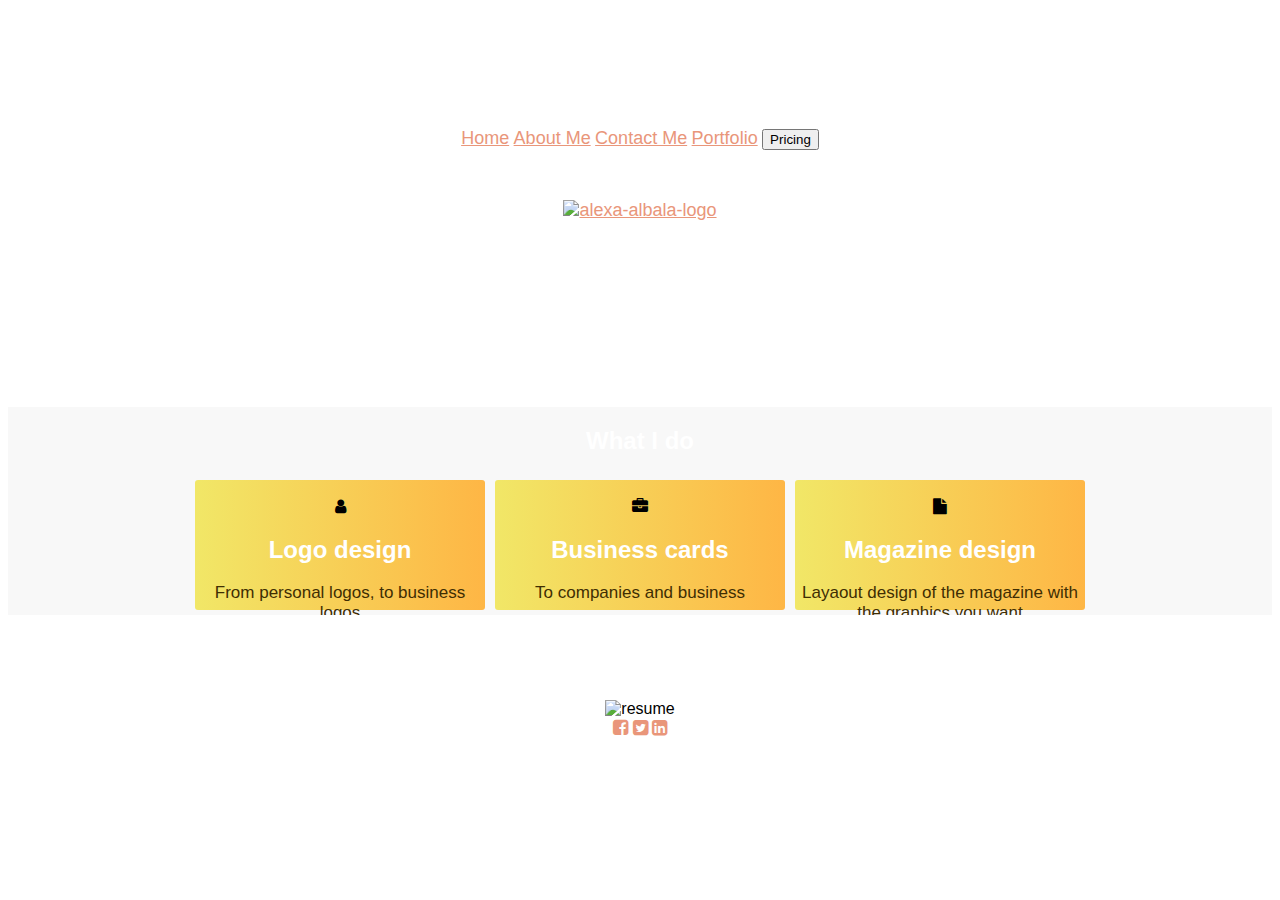
==== index.html @ 4d413b34 "Update index.html" ====
<!doctype html>
<html>
  <head>
    <title>Alexa Albala | About Me</title>
    <link rel="stylesheet" href="https://maxcdn.bootstrapcdn.com/font-awesome/4.4.0/css/font-awesome.min.css">
    <link href='https://fonts.googleapis.com/css?family=Oxygen' rel='stylesheet' type='text/css'>
    <link href='https://fonts.googleapis.com/css?family=Abel' rel='stylesheet' type='text/css'>
    <link href='main.css' rel='stylesheet' type='text/css'>
    <script type="text/javascript">
      function myPopup() {
      window.open( "pricing.html", "myWindow", 
      "status = 1, height = 800, width = 1200, resizable = 0" )
      }
    </script>

<script src="http://code.jquery.com/jquery-1.11.3.min.js"></script>
<script src="https://cdnjs.cloudflare.com/ajax/libs/magnific-popup.js/1.0.0/jquery.magnific-popup.min.js">
</script>
<link href="https://cdnjs.cloudflare.com/ajax/libs/magnific-popup.js/1.0.0/magnific-popup.min.css" rel="stylesheet">
  </head>
  <body>
    <header>
    
      <nav>
        <a href="index.html">Home</a>
        <a href="about-me.html">About Me</a>
        <a href="contact-me.html">Contact Me</a>
        <a href="portfolio.html">Portfolio</a>
        <input type="button" onClick="myPopup()" value="Pricing">
      </nav>
        <a class="test-popup-link" href="http://i.imgur.com/hkXN4TO.png">
    <img src="http://i.imgur.com/9NKfkqp.png" alt="alexa-albala-logo" width="200"></a>
    <h2>Advertising Student</h2>
   
    </header>
    <br>
    <section id="what-i-do">
    <div class="container">
    <h2>What I do</h2>
    
    <article>
      <br>
      <i class="fa fa-user"></i><h2>Logo design</h2><p>From personal logos, to business logos</p></article>
    <article>
      
      <br>
      <i class="fa fa-briefcase"></i><h2>Business cards</h2><p>To companies and business</p></article>
    <article>
      
      <br>
      <i class ="fa fa-file"></i><h2>Magazine design</h2><p>Layaout design of the magazine with the graphics you want</p></article>
      </div>
      </section>
      
      <br>
      <section id="my-resume">
        <h2>My Resume</h2>
        <img src="http://i.imgur.com/InCc5Bx.png" alt="resume" width="720"> 
      </section>
      
    <footer>
     <a href="https://www.facebook.com/ale.albala1?fref=ts"><i class="fa fa-facebook-square"></i></a>
     <a href="https://twitter.com/Albalaale"><i class="fa fa-twitter-square"></i></a>
     <a href="https://www.linkedin.com/pub/alexa-albala/b5/873/a47"><i class="fa fa-linkedin-square"></i></a>
    </footer>
    
    <script>$('.test-popup-link').magnificPopup({
  type: 'image'
  // other options
});</script>
  </body>
</html>
---- main.css ----
body {
  text-align: center;
  font-family: 'Francois One', sans-serif;
  background-image: url(http://i.imgur.com/RiPRZuB.jpg);
  background-size: cover;
}

a {
  color: darksalmon;
  font-size: 18px;
}

a:visited {
  color: #4FBAFD;
}

header h1 {
  color: white;
}

h2 {
  color: white;
}

h1 {
  font-family: 'Signika', sans-serif;
  font-size: 20px;
  margin: 2px;
}

p { 
  font-family: 'Quicksand', sans-serif;
  font-size: 17px;
  color: #3F2E03;
  margin: 0 0 8px 0; 
}

header {
  padding: 100px;
}

#what-i-do {
  background-color: #F8F8F8;
  overflow: hidden;
}

#how-i-work {
background: url(http://41.media.tumblr.com/97e3b4644aa1dda650c3728eea386520/tumblr_nwenywscXB1slhhf0o1_1280.jpg);
padding: 50px;
}

#who-am-i p {
  	color: #F8F8FF;
}

article {
  height: 130px;
  width: 290px;
  float: left;
  background-color: #FFCC66;
  background: rgba(241,231,103,1);
background: -moz-linear-gradient(left, rgba(241,231,103,1) 0%, rgba(254,182,69,1) 100%);
background: -webkit-gradient(left top, right top, color-stop(0%, rgba(241,231,103,1)), color-stop(100%, rgba(254,182,69,1)));
background: -webkit-linear-gradient(left, rgba(241,231,103,1) 0%, rgba(254,182,69,1) 100%);
background: -o-linear-gradient(left, rgba(241,231,103,1) 0%, rgba(254,182,69,1) 100%);
background: -ms-linear-gradient(left, rgba(241,231,103,1) 0%, rgba(254,182,69,1) 100%);
background: linear-gradient(to right, rgba(241,231,103,1) 0%, rgba(254,182,69,1) 100%);
filter: progid:DXImageTransform.Microsoft.gradient( startColorstr='#f1e767', endColorstr='#feb645', GradientType=1 );
  margin: 5px;
  border-radius: 3px;
} 

.container {
  width: 900px;
  margin: 0 auto;
}

ul {
  list-style-type: none;
}

nav {
  background-color: white;
  margin-bottom: 20px;
  padding-top: 20px;
  padding-bottom: 30px;
}

.round-button{
  border-radius: 8px;
  border: 2px solid black;
  color: black;
  background-color: white;
  padding: 30px;
}

.one-third {
  width: 300px;
  float: left;
  text-align: justify;
  
}

.two-thirds {
  width: 580px;
  float: left;
  text-align: justify;
  margin-right: 20px ;
}

#pricing-box {
  background-color: white;
  margin: 0 auto;
}

#pricing-table {
  margin: 0 auto;
  text-align: center;
  padding-top: 40px;
  padding-bottom: 50px;
  padding-left: 20px;
  padding-right: 20px;
}

#button-box {
  text-align: center;
  height: 80px;
}

#pricing-table ul {
  list-style-type: square;
  text-align: center;
}

.pricing-button {
    background-color: lightblue;
    padding: 20px;
    border-radius: 5px;
}

tr:nth-child(4) {
    font-size: 48px;
    text-align: center;
}

tr:nth-child(5) a {
    color: white;
    text-decoration: none;
}

tr:nth-child(1) {
    background-color: #FAEBD7;
    height: 60px;
    font-size: 20px;
}

tr:nth-child(2) {
    background-color: #cccccc;
    height: 100px;
}
tr:nth-child(3) {
    background-color: #ececec;
    height: 100px;
}

#pricing-box h1 {
  padding-top: 30px;
  font-size: 30px;
}

#my-resume iframe {
  width: 800px;
  height: 800px;
}
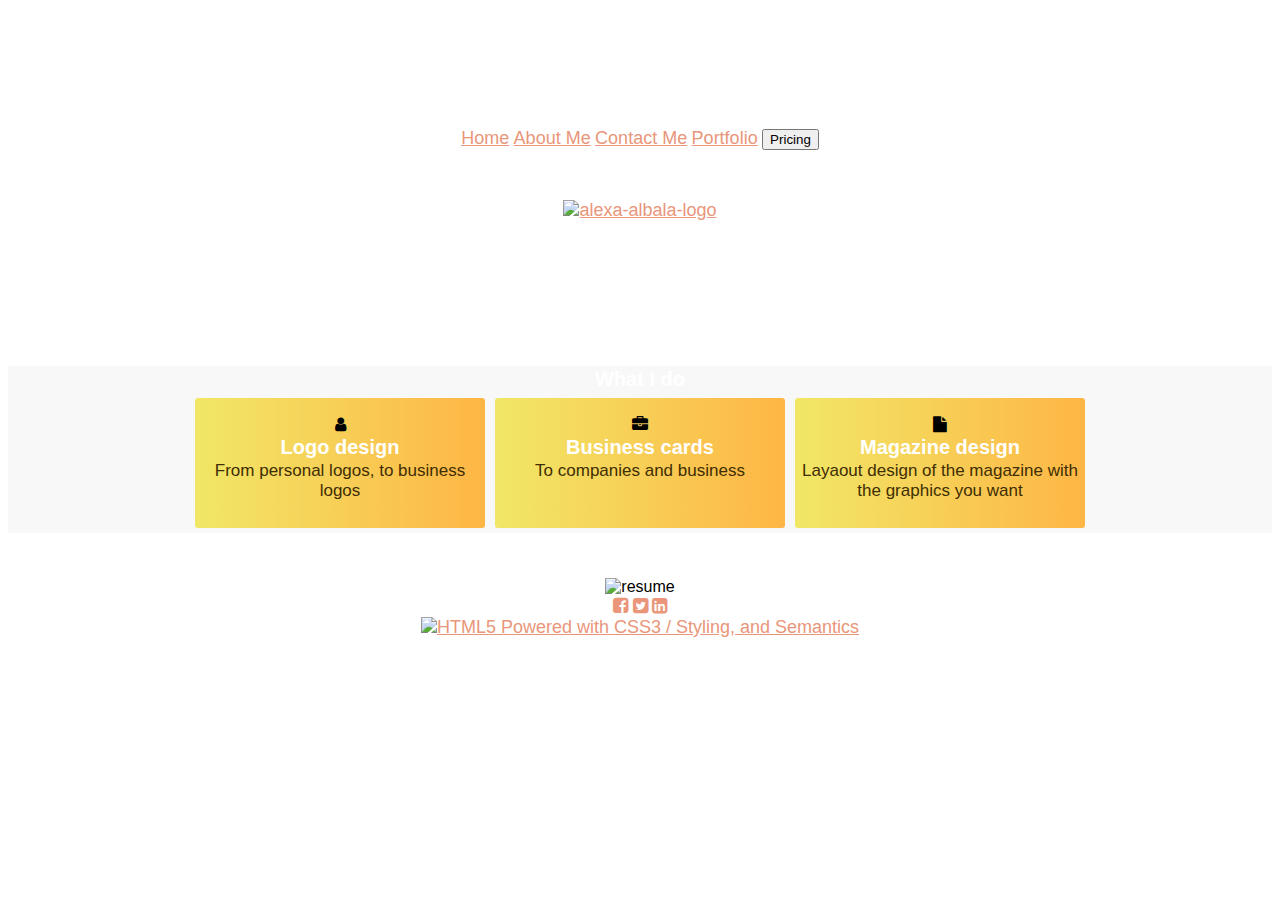
==== commit 13eaabe1: "Update index.html" ====
--- a/index.html
+++ b/index.html
@@ -63,6 +63,9 @@
      <a href="https://twitter.com/Albalaale"><i class="fa fa-twitter-square"></i></a>
      <a href="https://www.linkedin.com/pub/alexa-albala/b5/873/a47"><i class="fa fa-linkedin-square"></i></a>
     </footer>
+    <a href="http://www.w3.org/html/logo/">
+<img src="http://www.w3.org/html/logo/badge/html5-badge-h-css3-semantics.png" width="165" height="64" alt="HTML5 Powered with CSS3 / Styling, and Semantics" title="HTML5 Powered with CSS3 / Styling, and Semantics">
+</a>
     
     <script>$('.test-popup-link').magnificPopup({
   type: 'image'
--- a/main.css
+++ b/main.css
@@ -22,7 +22,7 @@
   color: white;
 }
 
-h1 {
+h2 {
   font-family: 'Signika', sans-serif;
   font-size: 20px;
   margin: 2px;
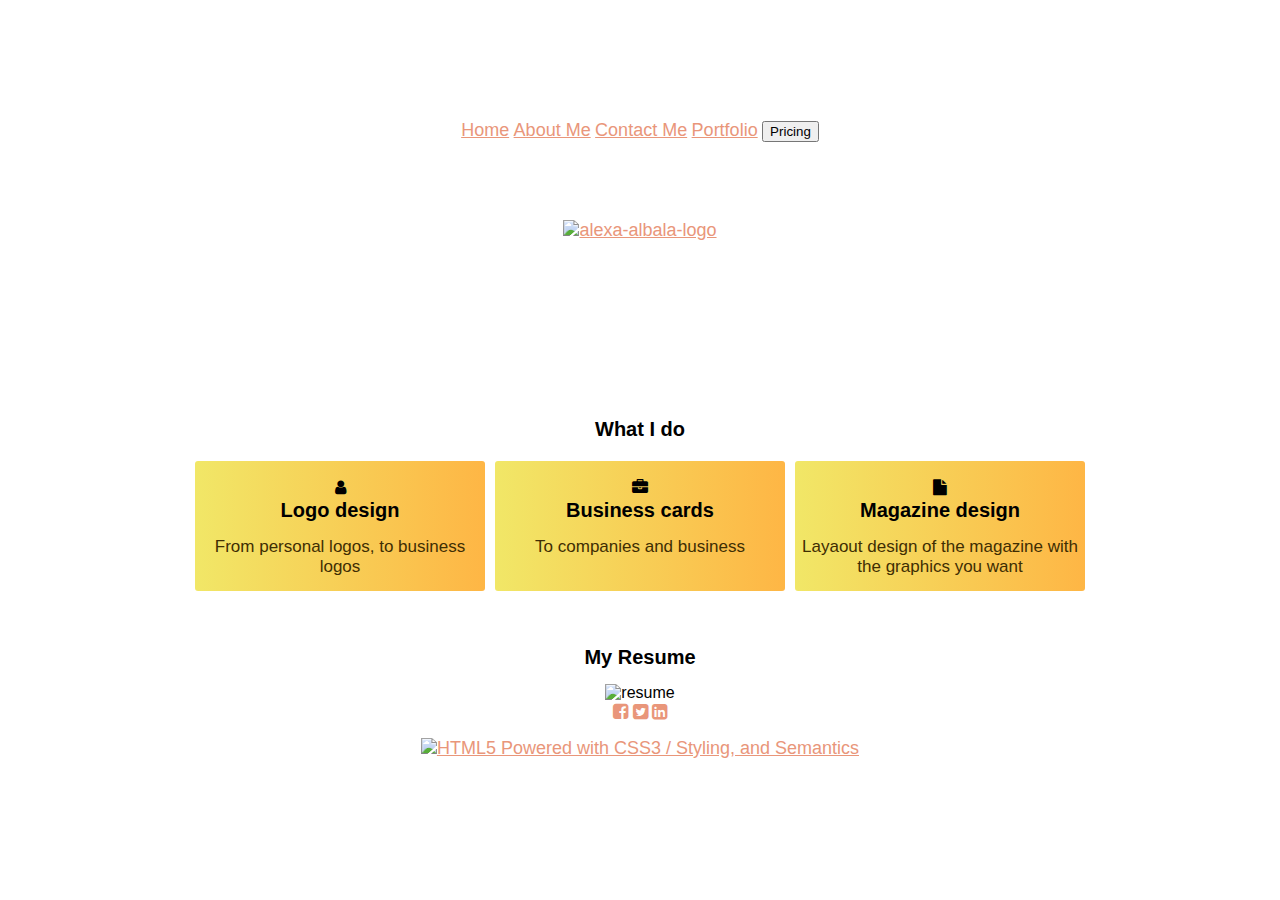
==== commit c1763779: "Update index.html" ====
--- a/index.html
+++ b/index.html
@@ -64,7 +64,7 @@
      <a href="https://www.linkedin.com/pub/alexa-albala/b5/873/a47"><i class="fa fa-linkedin-square"></i></a>
     </footer>
     <a href="http://www.w3.org/html/logo/">
-<img src="http://www.w3.org/html/logo/badge/html5-badge-h-css3-semantics.png" width="165" height="64" alt="HTML5 Powered with CSS3 / Styling, and Semantics" title="HTML5 Powered with CSS3 / Styling, and Semantics">
+<img src="http://www.w3.org/html/logo/badge/html5-badge-h-css3-semantics.png" width="83" height="32" alt="HTML5 Powered with CSS3 / Styling, and Semantics" title="HTML5 Powered with CSS3 / Styling, and Semantics">
 </a>
     
     <script>$('.test-popup-link').magnificPopup({
--- a/main.css
+++ b/main.css
@@ -2,7 +2,10 @@
   text-align: center;
   font-family: 'Francois One', sans-serif;
   background-image: url(http://i.imgur.com/RiPRZuB.jpg);
+  background-position-x: -3px;
   background-size: cover;
+  width: 100%;
+  margin: 0;
 }
 
 a {
@@ -14,12 +17,12 @@
   color: #4FBAFD;
 }
 
-header h1 {
+header h2 {
   color: white;
 }
 
 h2 {
-  color: white;
+  color: black;
 }
 
 h2 {
@@ -40,8 +43,10 @@
 }
 
 #what-i-do {
-  background-color: #F8F8F8;
+  background-color: rgba(255,255,255,0.8);
   overflow: hidden;
+  padding-top: 30px;
+  padding-bottom: 30px;
 }
 
 #how-i-work {
@@ -51,6 +56,10 @@
 
 #who-am-i p {
   	color: #F8F8FF;
+}
+
+footer {
+  margin-bottom: 15px;
 }
 
 article {
@@ -75,15 +84,19 @@
   margin: 0 auto;
 }
 
+.container h2 {
+  margin-bottom:15px;
+}
+
 ul {
   list-style-type: none;
 }
 
 nav {
-  background-color: white;
-  margin-bottom: 20px;
+  background-color: rgba(255,255,255,0.8);
+  margin-bottom: 55px;
   padding-top: 20px;
-  padding-bottom: 30px;
+  padding-bottom: 23px;
 }
 
 .round-button{
@@ -173,5 +186,9 @@
   height: 800px;
 }
 
+#my-resume h2 {
+  margin-bottom:15px;
+}
 
 
+
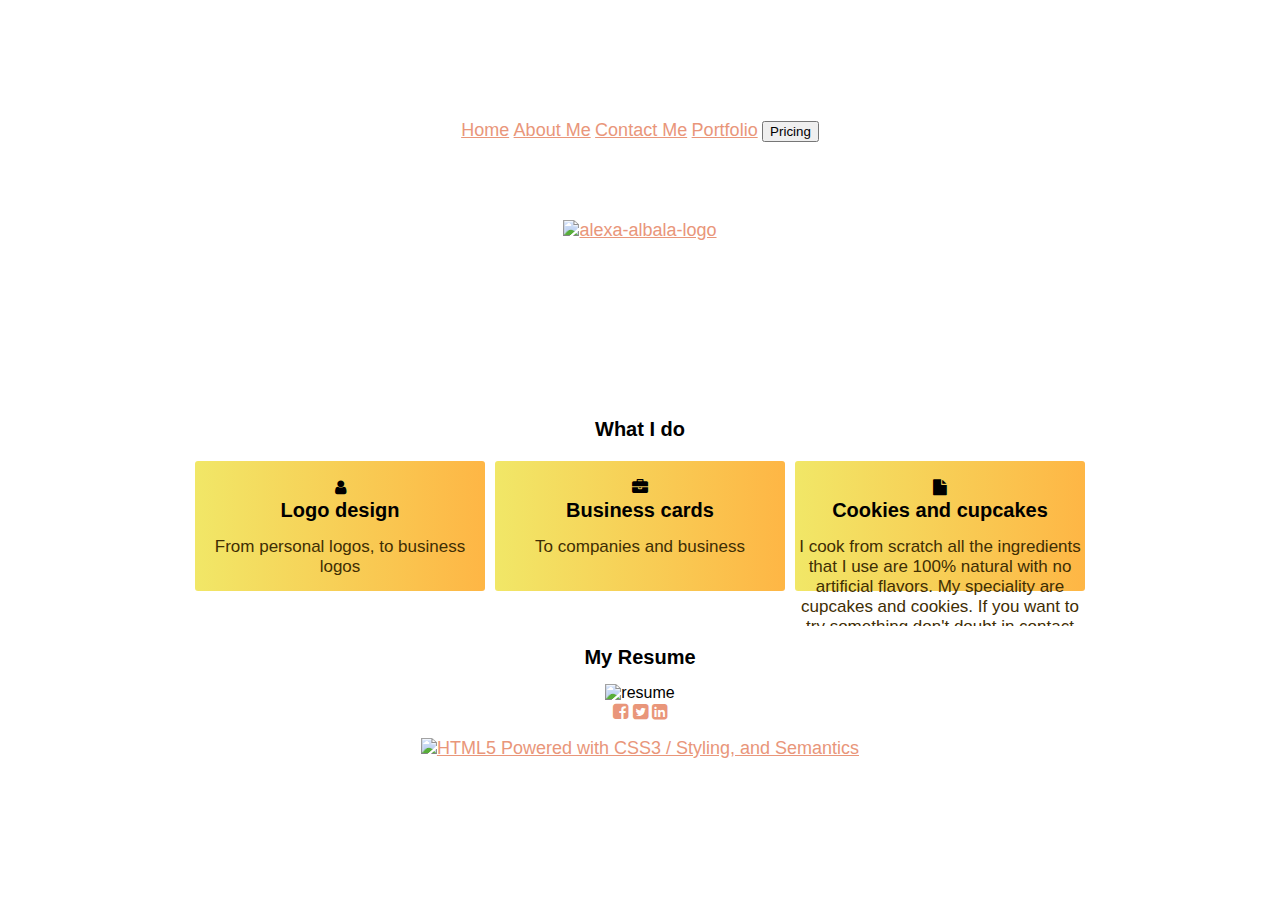
==== commit 527eee4a: "Update index.html" ====
--- a/index.html
+++ b/index.html
@@ -48,7 +48,7 @@
     <article>
       
       <br>
-      <i class ="fa fa-file"></i><h2>Magazine design</h2><p>Layaout design of the magazine with the graphics you want</p></article>
+      <i class ="fa fa-file"></i><h2>Cookies and cupcakes</h2><p>I cook from scratch all the ingredients that I use are 100% natural with no artificial flavors. My speciality are cupcakes and cookies. If you want to try something don't doubt in contact me at any time. </p></article>
       </div>
       </section>
       
--- a/main.css
+++ b/main.css
@@ -190,5 +190,13 @@
   margin-bottom:15px;
 }
 
-
-
+.map {
+  padding-top: 20px;
+}
+
+.button-section {
+  height:70px;
+}
+
+
+
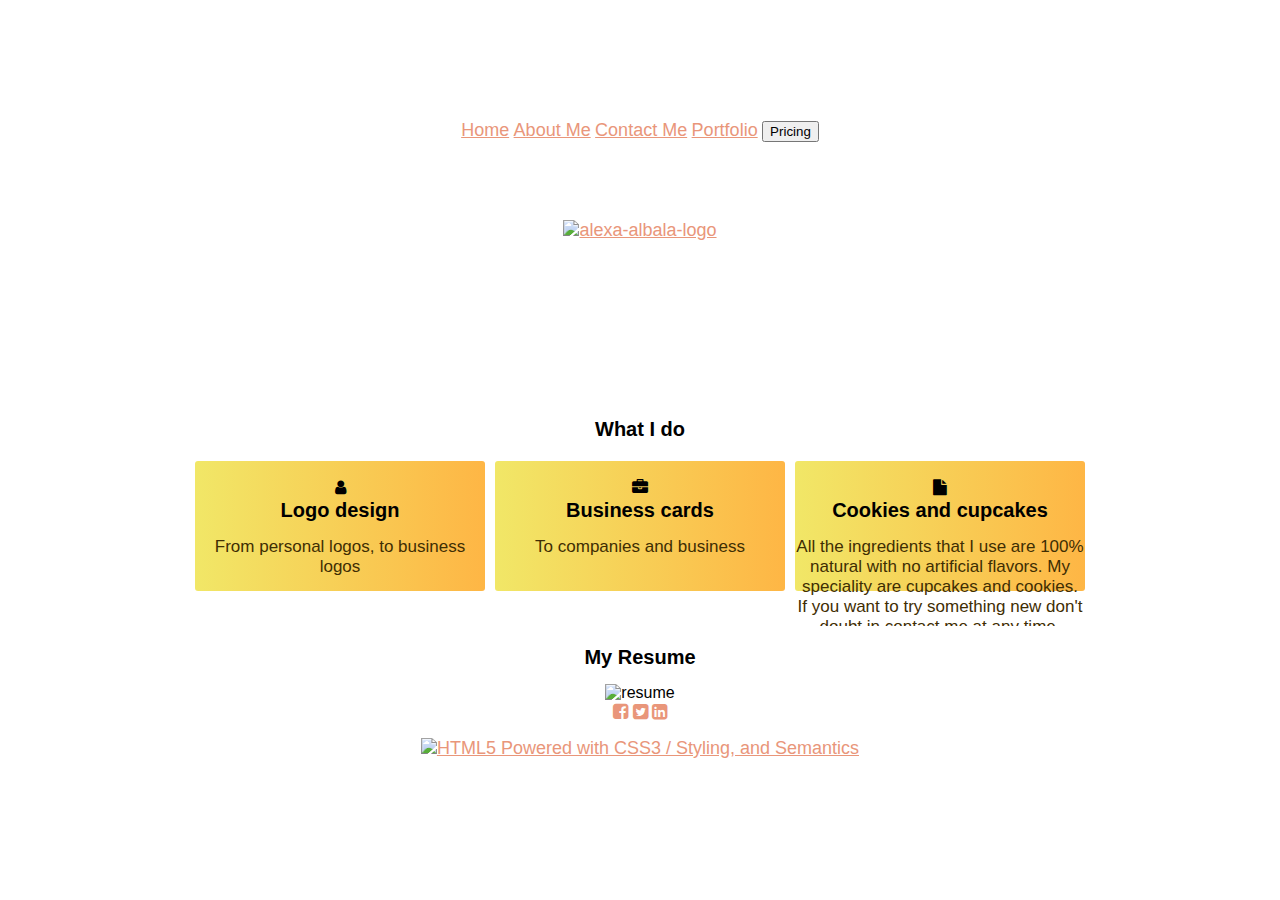
==== commit 25b906b4: "Update index.html" ====
--- a/index.html
+++ b/index.html
@@ -48,7 +48,7 @@
     <article>
       
       <br>
-      <i class ="fa fa-file"></i><h2>Cookies and cupcakes</h2><p>I cook from scratch all the ingredients that I use are 100% natural with no artificial flavors. My speciality are cupcakes and cookies. If you want to try something don't doubt in contact me at any time. </p></article>
+      <i class ="fa fa-file"></i><h2>Cookies and cupcakes</h2><p> All the ingredients that I use are 100% natural with no artificial flavors. My speciality are cupcakes and cookies. If you want to try something new don't doubt in contact me at any time. </p></article>
       </div>
       </section>
       
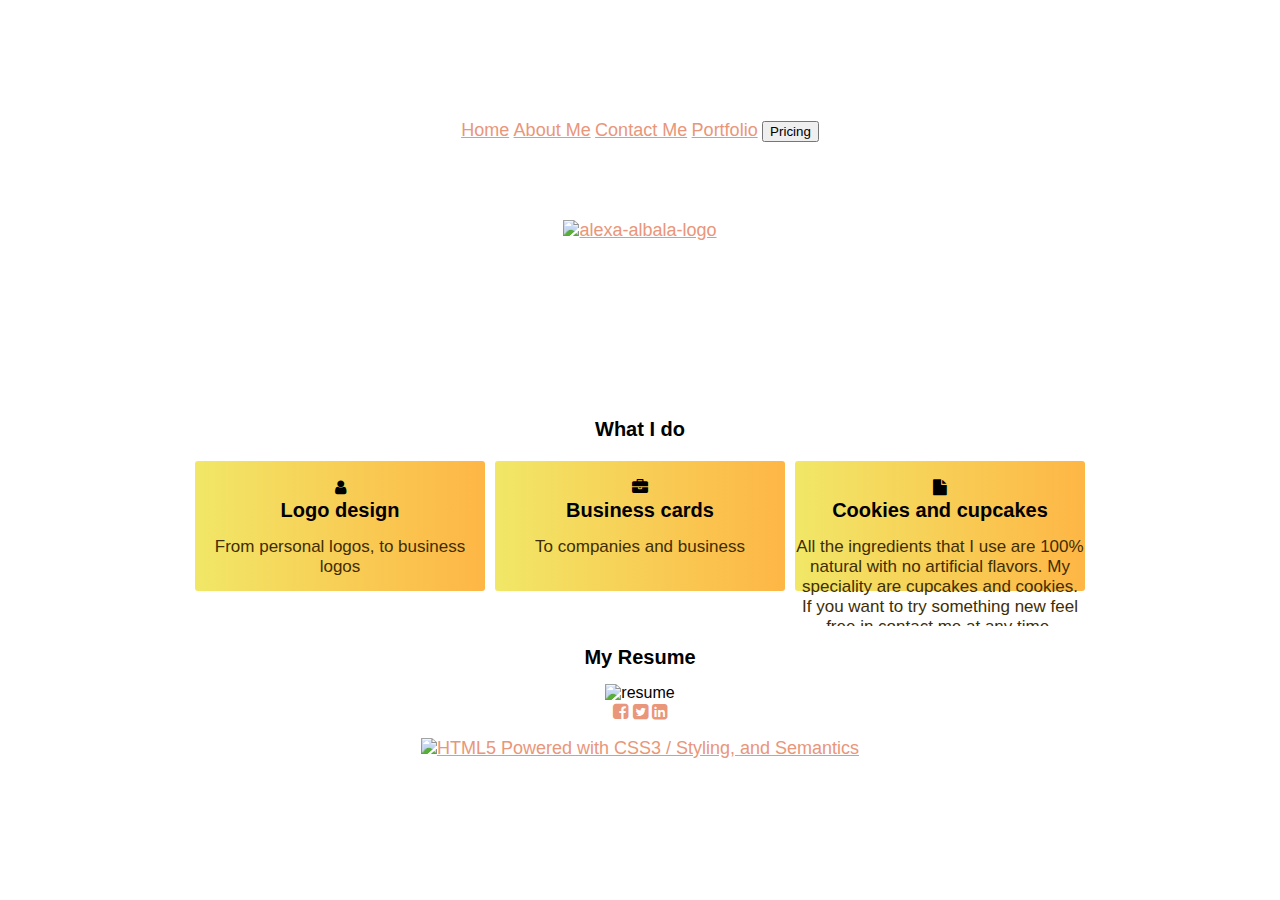
==== commit bf0e3923: "Update index.html" ====
--- a/index.html
+++ b/index.html
@@ -48,7 +48,7 @@
     <article>
       
       <br>
-      <i class ="fa fa-file"></i><h2>Cookies and cupcakes</h2><p> All the ingredients that I use are 100% natural with no artificial flavors. My speciality are cupcakes and cookies. If you want to try something new don't doubt in contact me at any time. </p></article>
+      <i class ="fa fa-file"></i><h2>Cookies and cupcakes</h2><p> All the ingredients that I use are 100% natural with no artificial flavors. My speciality are cupcakes and cookies. If you want to try something new feel free in contact me at any time. </p></article>
       </div>
       </section>
       
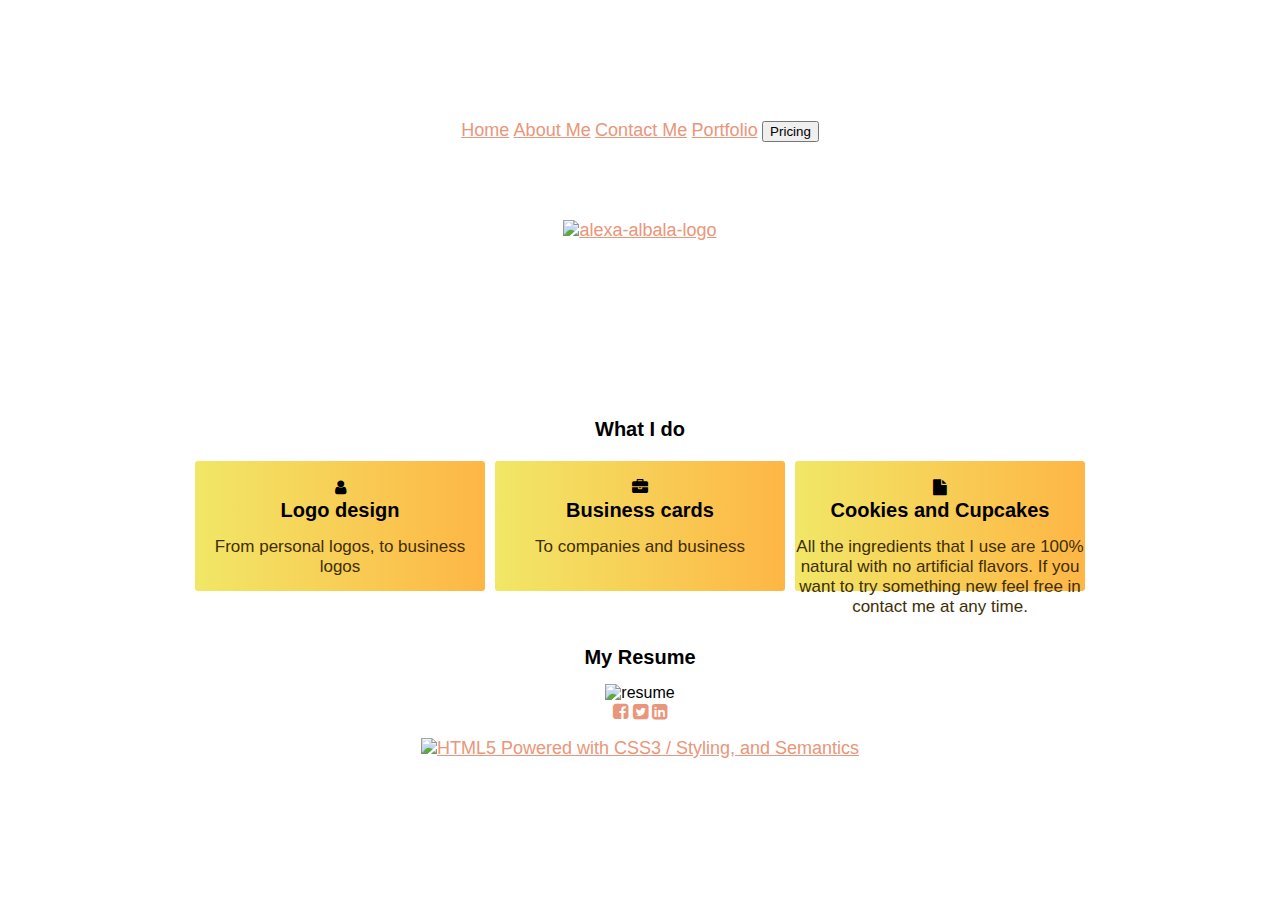
==== commit d4e00c67: "Update index.html" ====
--- a/index.html
+++ b/index.html
@@ -48,7 +48,7 @@
     <article>
       
       <br>
-      <i class ="fa fa-file"></i><h2>Cookies and cupcakes</h2><p> All the ingredients that I use are 100% natural with no artificial flavors. My speciality are cupcakes and cookies. If you want to try something new feel free in contact me at any time. </p></article>
+      <i class ="fa fa-file"></i><h2>Cookies and Cupcakes</h2><p> All the ingredients that I use are 100% natural with no artificial flavors. If you want to try something new feel free in contact me at any time. </p></article>
       </div>
       </section>
       
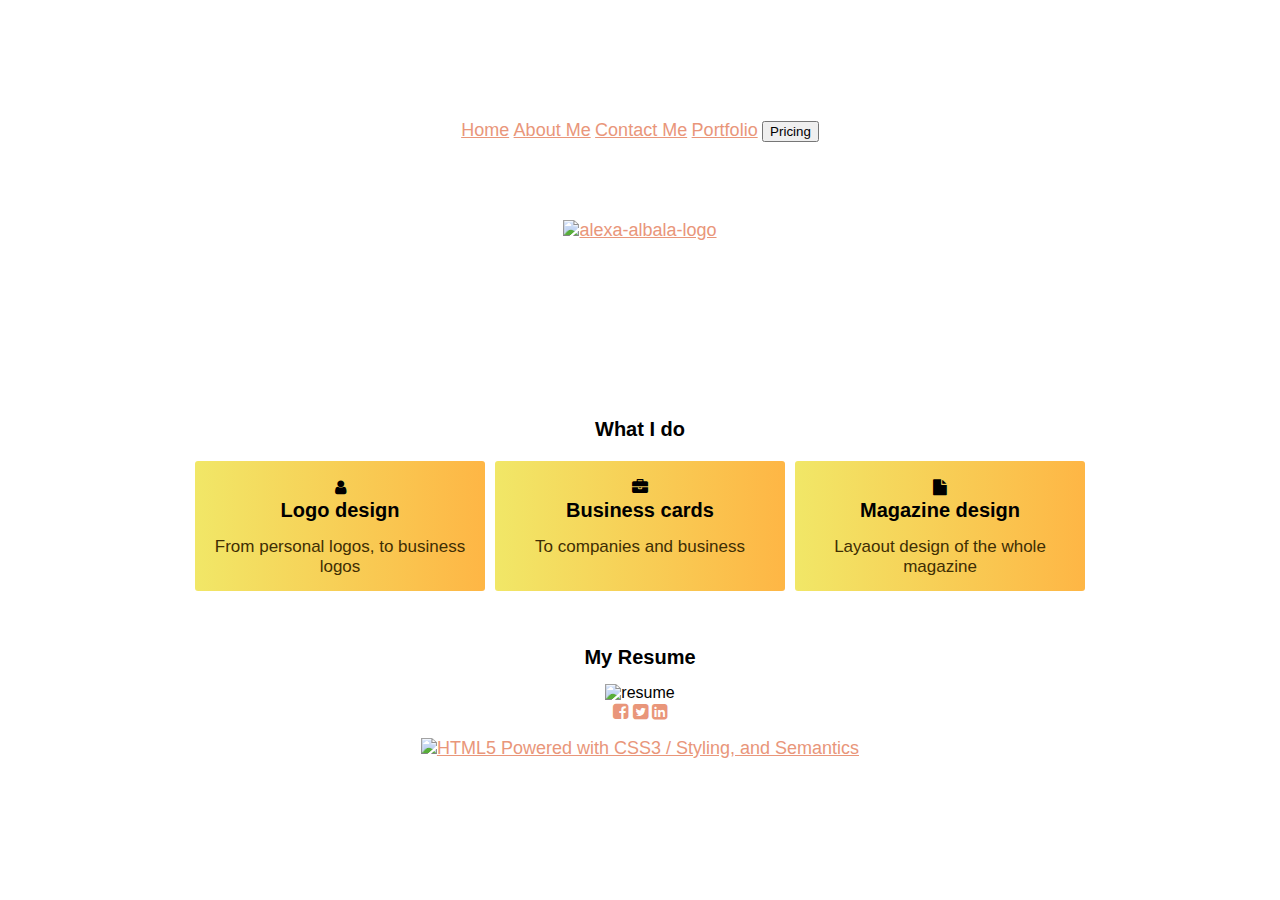
==== commit db5d64a5: "Update index.html" ====
--- a/index.html
+++ b/index.html
@@ -48,7 +48,7 @@
     <article>
       
       <br>
-      <i class ="fa fa-file"></i><h2>Cookies and Cupcakes</h2><p> All the ingredients that I use are 100% natural with no artificial flavors. If you want to try something new feel free in contact me at any time. </p></article>
+      <i class ="fa fa-file"></i><h2>Magazine design</h2><p>Layaout design of the whole magazine</p></article>
       </div>
       </section>
       
--- a/main.css
+++ b/main.css
@@ -1,7 +1,7 @@
 body {
   text-align: center;
   font-family: 'Francois One', sans-serif;
-  background-image: url(http://i.imgur.com/RiPRZuB.jpg);
+  background-image: url(http://i.imgur.com/zm3Lhcz.jpg);
   background-position-x: -3px;
   background-size: cover;
   width: 100%;
